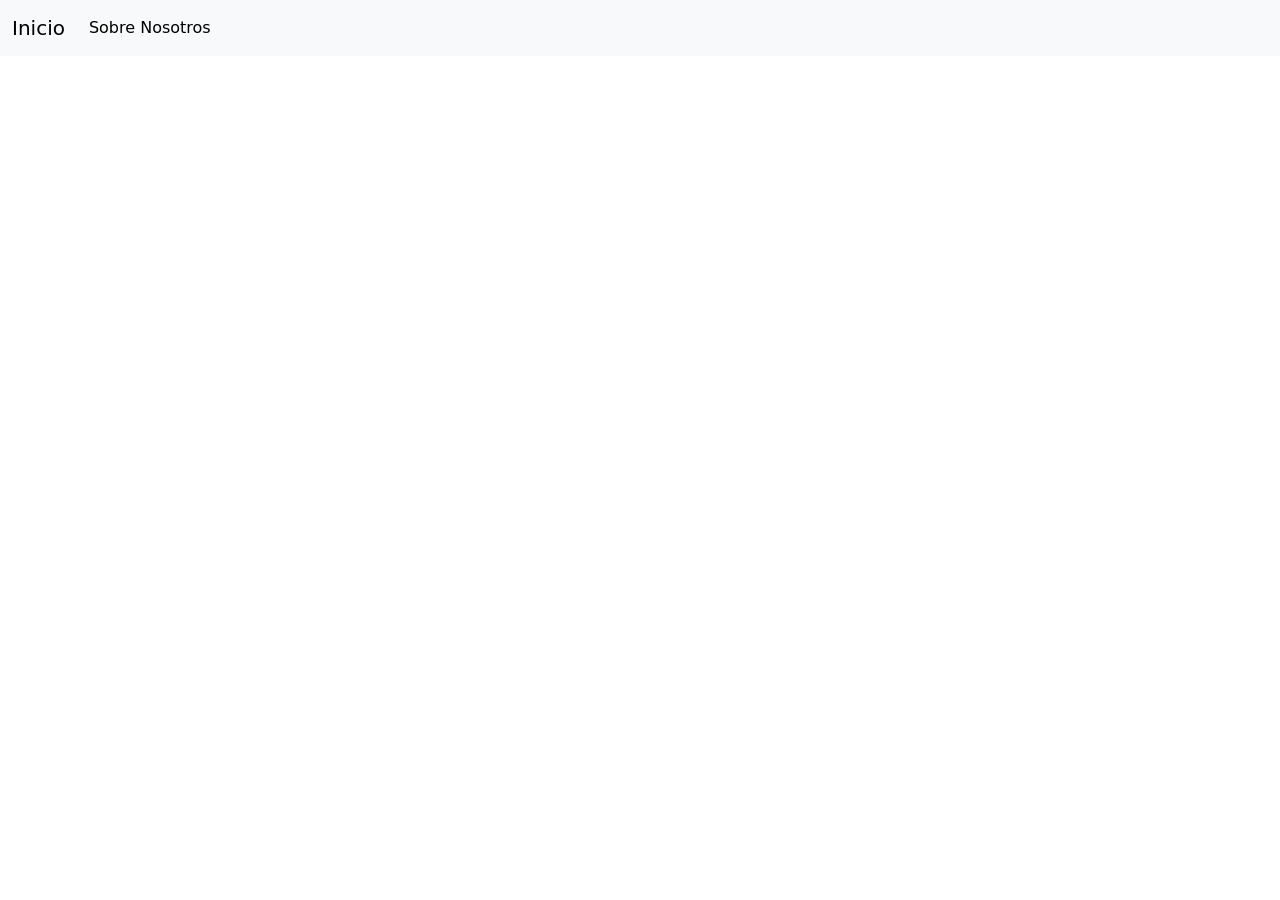
==== aboutUs.html @ 5f41e629 "Se agregan funciones para llenar informacion y logica de sorteo" ====
<!DOCTYPE html>
<html lang="en">
<head>
    <meta charset="UTF-8">
    <meta name="viewport" content="width=device-width, initial-scale=1.0">
    <title>Sobre Nosotros</title>
    <link href="https://cdn.jsdelivr.net/npm/bootstrap@5.3.8/dist/css/bootstrap.min.css" rel="stylesheet" integrity="sha384-sRIl4kxILFvY47J16cr9ZwB07vP4J8+LH7qKQnuqkuIAvNWLzeN8tE5YBujZqJLB" crossorigin="anonymous">
</head>
<body>
    <!-- Navbar -->
    <nav class="navbar navbar-expand-lg bg-body-tertiary">
        <div class="container-fluid">
            <a class="navbar-brand" href="index.html">Inicio</a>
                <button class="navbar-toggler" type="button" data-bs-toggle="collapse" data-bs-target="#navbarSupportedContent" aria-controls="navbarSupportedContent" aria-expanded="false" aria-label="Toggle navigation">
                    <span class="navbar-toggler-icon"></span>
                </button>
            <div class="collapse navbar-collapse" id="navbarSupportedContent">
                <ul class="navbar-nav me-auto mb-2 mb-lg-0">
                    <li class="nav-item">
                        <a class="nav-link active" aria-current="page" href="aboutUs.html">Sobre Nosotros</a>
                    </li>
                </ul>
            </div>
        </div>
    </nav>
</body>
</html>
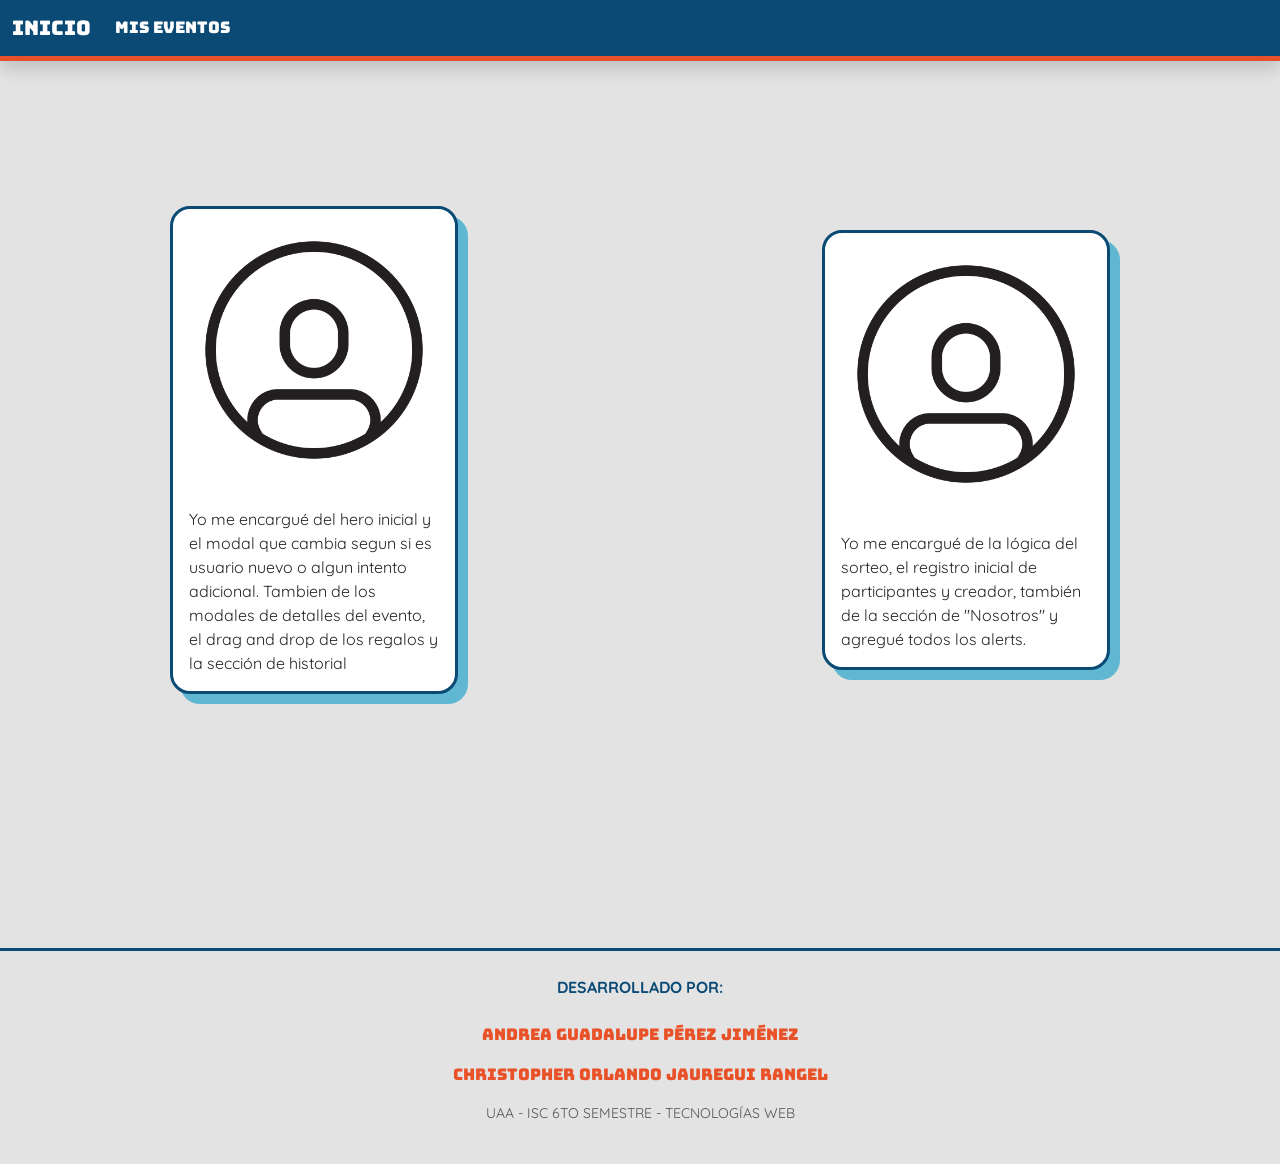
==== commit 892a4250: "Agregué alerts, terminé la sección de mis eventos y empecé la seccion sobre nosotros" ====
--- a/aboutUs.html
+++ b/aboutUs.html
@@ -5,10 +5,12 @@
     <meta name="viewport" content="width=device-width, initial-scale=1.0">
     <title>Sobre Nosotros</title>
     <link href="https://cdn.jsdelivr.net/npm/bootstrap@5.3.8/dist/css/bootstrap.min.css" rel="stylesheet" integrity="sha384-sRIl4kxILFvY47J16cr9ZwB07vP4J8+LH7qKQnuqkuIAvNWLzeN8tE5YBujZqJLB" crossorigin="anonymous">
+    <link href="https://fonts.googleapis.com/css2?family=Bungee&family=Quicksand:wght@500;700&display=swap" rel="stylesheet">
+    <link rel="stylesheet" href="styles.css">
 </head>
 <body>
     <!-- Navbar -->
-    <nav class="navbar navbar-expand-lg bg-body-tertiary">
+    <nav class="navbar navbar-expand-lg bg-dark navbar-dark shadow fixed-top">
         <div class="container-fluid">
             <a class="navbar-brand" href="index.html">Inicio</a>
                 <button class="navbar-toggler" type="button" data-bs-toggle="collapse" data-bs-target="#navbarSupportedContent" aria-controls="navbarSupportedContent" aria-expanded="false" aria-label="Toggle navigation">
@@ -17,11 +19,46 @@
             <div class="collapse navbar-collapse" id="navbarSupportedContent">
                 <ul class="navbar-nav me-auto mb-2 mb-lg-0">
                     <li class="nav-item">
-                        <a class="nav-link active" aria-current="page" href="aboutUs.html">Sobre Nosotros</a>
+                        <a class="nav-link active" aria-current="page" href="misEventos.html">MIS EVENTOS</a>
                     </li>
                 </ul>
             </div>
         </div>
     </nav>
+
+    <div class="row vh-100 d-flex align-items-center justify-content-center">
+        <div class="col-6">
+            <div class="card mx-auto" style="width: 18rem;">
+                <img src="./src/icono.png" class="card-img-top" alt="...">
+                <div class="card-body">
+                    <p class="card-text">
+                        Yo me encargué del hero inicial y el modal que cambia segun si es usuario nuevo o algun intento
+                        adicional. Tambien de los modales de detalles del evento, el drag and drop de los regalos y la sección de
+                        historial 
+                    </p>
+                </div>
+            </div>
+        </div>
+        <div class="col-6">
+            <div class="card mx-auto" style="width: 18rem;">
+                <img src="./src/icono.png" class="card-img-top" alt="...">
+                <div class="card-body">
+                    <p class="card-text">Yo me encargué de la lógica del sorteo, el registro inicial de participantes y creador,
+                        también de la sección de "Nosotros" y agregué todos los alerts.
+                    </p>
+                </div>
+            </div>
+        </div>
+    </div>
+
+    <footer class="text-center py-4 mt-5 border-top border-3" style="border-color: var(--color-primario) !important;">
+        <p class="fw-bold mb-0">DESARROLLADO POR:</p>
+        <br>
+        <p class="text-uppercase" style="color: var(--color-accent); font-family: 'Bungee';">Andrea Guadalupe Pérez Jiménez </p>
+        <p class="text-uppercase" style="color: var(--color-accent); font-family: 'Bungee';">Christopher Orlando Jauregui Rangel</p> 
+            
+        <p class="small text-muted">UAA - ISC 6TO SEMESTRE - TECNOLOGÍAS WEB</p>
+    </footer>
+
 </body>
 </html>
--- a/styles.css
+++ b/styles.css
@@ -0,0 +1,88 @@
+:root {
+    --color-primario: #0B4A75;   /* Azul Oscuro */
+    --color-secundario: #60B7D1;  /* Azul Claro */
+    --color-accent: #E95228;     /* Naranja Vibrante */
+    --color-bg: #E3E3E3;         /* Gris Fondo */
+}
+
+body {
+    font-family: 'Quicksand', sans-serif;
+    background-color: var(--color-bg);
+}
+
+.navbar, .font-bungee {
+    font-family: 'Bungee', cursive;
+    background-color: var(--color-primario) !important;
+}
+
+
+body {
+    font-family: 'Quicksand', sans-serif;
+    background-color: var(--color-bg);
+    color: var(--color-primario);
+}
+
+h1, h2, h3, .navbar-brand {
+    font-family: 'Bungee', cursive;
+}
+
+/* Navbar estilo Gaming */
+.navbar {
+    background-color: var(--color-primario) !important;
+    border-bottom: 5px solid var(--color-accent);
+}
+
+/* Botones estilo "Push" de juego */
+.btn-primary {
+    background-color: var(--color-accent) !important;
+    border: none;
+    border-bottom: 5px solid #b33a1a;
+    font-weight: bold;
+    transition: all 0.2s;
+}
+
+.btn-primary:hover {
+    transform: translateY(2px);
+    border-bottom: 2px solid #b33a1a;
+}
+
+/* Cards y Modales con bordes redondeados tipo caricatura */
+.card, .modal-content {
+    border: 3px solid var(--color-primario);
+    border-radius: 20px;
+    box-shadow: 10px 10px 0px var(--color-secundario);
+}
+
+.modal-header {
+    background-color: var(--color-secundario);
+    color: white;
+    border-top-left-radius: 15px;
+    border-top-right-radius: 15px;
+}
+
+/* Inputs llamativos */
+input, select {
+    border: 2px solid var(--color-secundario) !important;
+    border-radius: 10px !important;
+    padding: 10px !important;
+}
+
+.hero-section {
+    padding: 60px 0;
+}
+
+.list-group-item {
+    border-left: 5px solid var(--color-accent);
+    margin-bottom: 5px;
+    border-radius: 10px !important;
+    font-weight: bold;
+}
+
+.border-dashed {
+    border-style: dashed !important;
+}
+
+#dropZone:hover {
+    transform: scale(1.05);
+    border-color: var(--color-accent) !important;
+}
